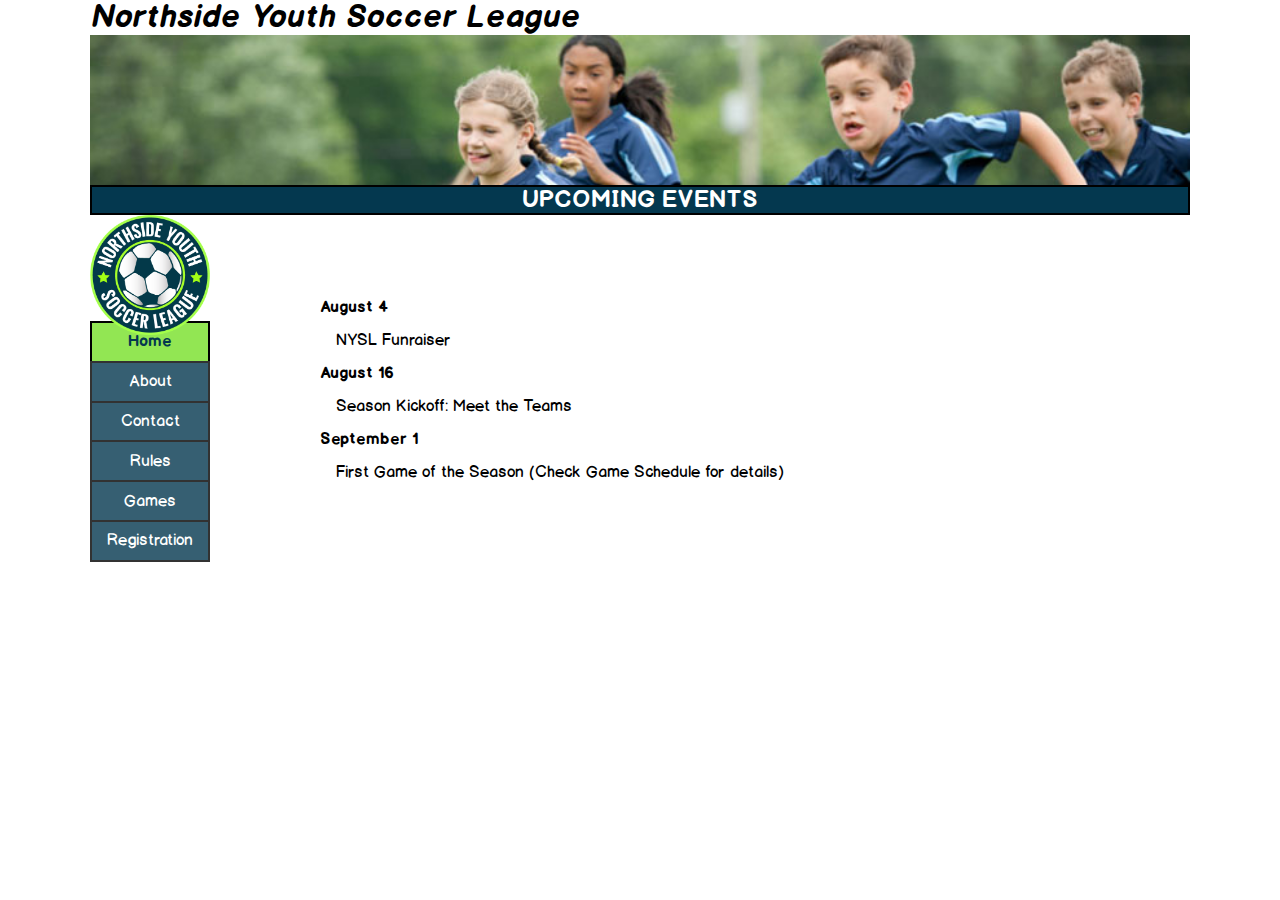
==== index.html @ 227498a9 "Intial commit" ====
<!DOCTYPE html>
<html lang="en">
  <head>
    <meta charset="utf-8">
    <title>Home</title>
    <!-- <link rel="stylesheet" href="styles/nysl_1.css"> -->
    <!-- <link rel="stylesheet" href="styles/nysl_2.css"> -->
    <!-- <link rel="stylesheet" href="styles/nysl_3.css"> -->
    <link rel="stylesheet" href="styles/nysl_mb.css">
  </head>
  <body>
    <div class="page-container">
        <img class="nysl_logo" src="assets/nysl_logo.png" alt="NYSL Logo">
        <div class="main-header ">
            <h1>Northside Youth Soccer League</h1>
            <nav>
                <ul>
                    <li><a class="current" href="index.html">Home</a></li>
                    <li><a href="about.html">About</a></li>
                    <li><a href="contact.html">Contact</a></li>
                    <!-- Comment out menu options below this when using the original 3 designs -->
                    <li><a href="rules.html">Rules</a></li>
                    <li><a href="game_info.html">Games</a></li>
                    <li><a href="registration.html">Registration</a></li>
                </ul>
            </nav>
        </div>
        <img class="content-img" src="assets/soccer_image1.jpeg" alt="Boy kicking football">   
        <div class="events-container main-container">
            <h2>Upcoming Events</h2>
            <div class="content-container">
                    <p>August 4</p>
                    <p>NYSL Funraiser</p>
                    <p>August 16</p>
                    <p>Season Kickoff: Meet the Teams</p>
                    <p>September 1</p>
                    <p>First Game of the Season (Check Game Schedule for details)
                    </p>
            </div>
        </div>
    </div>
    </body>
</html>
---- styles/nysl_mb.css ----
@font-face {
    font-family: 'Balsamiq Sans';
    src: url('webfonts/balsamiqsansregular.eot');
    src: url('webfonts/balsamiqsansregular.eot?#iefix') format('embedded-opentype'),
         url('webfonts/balsamiqsansregular.woff2') format('woff2'),
         url('webfonts/balsamiqsansregular.woff') format('woff'),
         url('webfonts/balsamiqsansregular.ttf') format('truetype'),
         url('webfonts/balsamiqsansregular.svg#balsamiq_sansregular') format('svg');
    font-weight: normal;
    font-style: normal;
}

@font-face {
    font-family: 'Balsamiq Sans';
    src: url('webfonts/balsamiqsansitalic.eot');
    src: url('webfonts/balsamiqsansitalic.eot?#iefix') format('embedded-opentype'),
         url('webfonts/balsamiqsansitalic.woff2') format('woff2'),
         url('webfonts/balsamiqsansitalic.woff') format('woff'),
         url('webfonts/balsamiqsansitalic.ttf') format('truetype'),
         url('webfonts/balsamiqsansitalic.svg#balsamiq_sansitalic') format('svg');
    font-weight: normal;
    font-style: italic;
}

@font-face {
    font-family: 'Balsamiq Sans';
    src: url('webfonts/balsamiqsansbold.eot');
    src: url('webfonts/balsamiqsansbold.eot?#iefix') format('embedded-opentype'),
         url('webfonts/balsamiqsansbold.woff2') format('woff2'),
         url('webfonts/balsamiqsansbold.woff') format('woff'),
         url('webfonts/balsamiqsansbold.ttf') format('truetype'),
         url('webfonts/balsamiqsansbold.svg#balsamiq_sansbold') format('svg');
    font-weight: bold;
    font-style: normal;
}

@font-face {
    font-family: 'Balsamiq Sans';
    src: url('webfonts/balsamiqsansbolditalic.eot');
    src: url('webfonts/balsamiqsansbolditalic.eot?#iefix') format('embedded-opentype'),
         url('webfonts/balsamiqsansbolditalic.woff2') format('woff2'),
         url('webfonts/balsamiqsansbolditalic.woff') format('woff'),
         url('webfonts/balsamiqsansbolditalic.ttf') format('truetype'),
         url('webfonts/balsamiqsansbolditalic.svg#balsamiq_sansbold_italic') format('svg');
    font-weight: bold;
    font-style: italic;
}


body {
    margin: 0;
    font-family:  'Balsamiq Sans', roboto, 'Segoe UI', Tahoma, sans-serif;
}
/* ----- CONTAINERS ----- */
.page-container {
    display: grid;
    width: 1100px;
    margin:0 auto;
    grid-template-columns: 150px 650px;
    grid-template-rows: auto auto;
    box-sizing: border-box;
    /* column-gap: 3em;
    row-gap: 3em; */
}
.main-header{
    grid-column-start: 1;
    grid-column-end: span col2-end;
    grid-row-start: 1;
    /* grid-row-end: last-line; */
}
.main-container {
    grid-column-start: 2;
    grid-column-end: span col2-end;
    grid-row-start: 2;
}

/* --------- * --------- */
/* ------------- HEADER ------------ */
h1 {
    display: block;
    margin:0; 
    font-style: italic;
}
h1:after {
    content: '';
    display: block;
    position: relative;
    height: 150px;
    width: 100%;
    background-image: url('../assets/design2_image1.jpg');
    background-size: cover;
    z-index: 0;
}
nav {
    position: absolute;
    margin:0;
    margin-top: 120px;
    margin-left: 0;
    text-align: center;
    text-overflow: clip;
}
nav ul {
    display: flex;
    padding: 0;
    flex-direction: column;
    width: 120px;
}
nav ul li {
    text-decoration: none;
    list-style: none;
    color: white;
    /* vertical-align: middle;s */
}
nav a { 
    text-decoration: none;
    display: block;
    background-color: rgb(4,56,79);
    border-top: 2px solid black;
    border-left: 2px solid black;
    border-right: 2px solid black;
    /* border-radius: 25px; */
    padding:0.65em;
    transition: .3s;
    opacity: .8;
    color: white;
}
 nav ul li:last-child  a{
    border-bottom: 2px solid black;
}

nav a:visited{
    color: white;
}
nav a.current{
    font-weight: bold;
    background-color: rgb(146, 230, 83);
    opacity: 1;
    color: rgb(4,56,79);
}
nav a:hover{
    opacity: 1;
}
.nysl_logo {
    display: block;
    position: absolute;
    margin-left:0;
    /* margin-top:250px;  */
    margin-top:215px;
    z-index: 100;
    height: 120px;
    width: 120px;
    object-fit: cover;
    /* background-image: linear-gradient(rgba(4,56,79,1), rgba(4,56,79,0.8)); */
/* POSSIBLE GRADIENT*/
}
.nysl_logo:before {
    content: '';
    background-color: rgb(4,56,79);
    height: 120px;
    width: 120px;
    position: absolute;

}
/* --------- * --------- */
/* ------------- GBLOBAL ------------ */
img {
    height: 120px;
    width: 120px;
    object-fit: cover;
}
h2:first-of-type {
    display: block;
    margin-top:0;
    margin-left:-150px;
    text-align: center;
    border: 2px solid black;
    color: white;
    background-color: rgb(4,56,79);
    text-transform: uppercase;
}
.flex {
    display: flex;
}
.row-wrap {
    flex-flow: row wrap;
}
.center{
    justify-content: center;
}
form, input, label{
    display: block;
    width: 100%;
    padding: .65em;
}
fieldset {
    padding: 0;
    border: 0;
}
button[type="submit"]{
    text-decoration: none;
    display: block;
    background-color: rgb(4,56,79);
    border: 2px solid black;
    font-size: 1.2em; 
    padding:1em;
    transition: .3s;
    opacity: .8;
    color: white;
}
button[type="submit"]:hover{
    opacity: 1;
    cursor: pointer;
}
button[type="reset"]{
    text-decoration: none;
    display: block;
    background-color: rgb(116, 0, 0);
    border: 2px solid black;
    font-size: 1em; 
    padding:.5em;
    transition: .3s;
    opacity: .8;
    color: white;

}
button[type="reset"]:hover{
    opacity: 1;
    cursor: pointer;
}
.strong > *{
    font-weight: normal;
}
.strong {
    font-weight: bold;
}
/* ------------- INDEX ------------ */
.content-img{
    display: none;
}
.events-container p{
    margin-left: 2em;
}
.events-container p:nth-child(odd){
    font-weight: bold;
}
.events-container p:nth-child(even){
    margin-left: 3em;
}
.content-container{
    padding: 3em;
}

/* ------------- RULES ------------ */
h4 {
    display: inline;
}
ol.ol-letter {
    list-style-type: lower-alpha;
}
ol.remove-style, ul.remove-style, li.remove-style {
    list-style: none;
}
/* ------------- GAMES ------------ */
.games-container p span {
    font-weight: bold;
}
.month-schedule {
    margin:0 auto;
    width:100%;
    text-align: center;
    /* display: block; */
}
.month-schedule th:nth-child(1n) {
    width: 20%;
}
.month-schedule:nth-child(2n){
    margin: 2em auto;
}
/* This was the asked for styling:
.month-schedule tr:first-of-type{
    text-decoration: underline;
} */
.month-schedule:nth-of-type(odd){
    margin-top: 3em;
}
 .month-schedule th {
    border: 1px solid black;
}
.month-schedule tr{
    height: 2em;
    transition: .3s;
}
.month-schedule tr:nth-child(even){
    background-color: rgba(4,56,79, .8);
    color: white;
}
.month-schedule tr:nth-child(even):hover{
    background-color: rgba(4,56,79, 1);
}
.month-schedule tr:nth-child(2n+3){
    background-color: rgba(221, 221, 221, 0.8);
} 
.month-schedule tr:nth-child(2n+3):hover{
    background-color: rgba(221, 221, 221, 1);
} 
.addresses {
    width: 100%;
}
.addresses th{
    text-align: left;
}
.addresses td {
    width: 50%;
}
tr.address-location{
     padding:.6em;
    margin:1em;
    display: flex;
    cursor: pointer;
}
tr.address-location.active {
    border: 2px solid black;
}
/* tr.address-location td {
    margin-right: 1em;
} */
.worlds-apart{
    display: flex;
    justify-content: space-between;
    width: 100%;
}
.games-container iframe {
    width: 100%;
    height: 400px;
    border:0;
}
/* ------------- REGISTRATION FORM ------------ */
.regristration-container{
    max-width: 100vw;
}

input[type="radio"] {
    height: 1.1em;
    width: 1.1em;
}
input[type="checkbox"] {
    /* Possibly consider styling checkboxes later*/
    /* -webkit-appearance: none; 
	background-color:white;
	border: 1px solid black;
	box-shadow: 0 1px 2px rgba(0,0,0,0.05), inset 0px -15px 10px -12px rgba(0,0,0,0.05);
	display: inline-block;
    position: relative; */
    height: 1.1em;
    width: 1.1em;
}
form.registration-form label {
    padding-left: 0;
}
.horizontal-fieldset{
    display: flex;
    flex-flow: row;
}
.horizontal-fieldset label {
    display: flex;
    flex-flow: row wrap;
}
.horizontal-fieldset ul {
    display: flex;
    flex-wrap: wrap;
    width: 100%;
    justify-content: space-evenly;
}
.horizontal-fieldset ul label {
    display: flex;
    flex-flow: row nowrap;
    justify-content: flex-start;
}
.horizontal-fieldset ul li span{
    min-width: 80px;
}
.horizontal-fieldset input {
    flex-shrink: 1;
}
fieldset ul {
    list-style: none;
}
.school-choice-container{
    justify-content: space-evenly;
}
.school-choice {
    min-width: 250px;
    margin: 1em;
}
.sizes-list {
    display: flex;
    flex-flow: column wrap;
    max-height: 200px;
}
.button-container {
    display: flex;
    flex-flow: row nowrap;
    align-items: flex-end;
    justify-content: space-between;
}
/* ------------- MEDIA (SMALL) ------------ */
@media screen and (max-width: 1100px) {
    .page-container{
        width: 800px;
    }
}
@media screen and (max-width: 800px) {

    .page-container{
        display: block;
        width: 100vw;
    }
    .nysl_logo {
        display: flex;
        position: relative;
        margin: 0 auto;
    }
    h1 {
        display: block;
        width: 100%;
        text-align: center;
    }
    h1:after{
        background-position: 1000% 0%;
    }
    nav {
        position: relative;
        margin: 0;
        
    }
    nav ul{
        display: flex;
        flex-direction: row;
        align-items: stretch;
        width: 100%;
        
    }
    nav a{
        padding: 0.65em; /*KEEP AN EYE ON THIS*/ 
        height: 100%;
        box-sizing: border-box;
        border-bottom: 2px solid black;
    }
    nav ul, nav ul li, nav ul li:first-child, nav ul li:last-child {
        margin: 0;
    }
    nav ul li{
        flex: 1;
        vertical-align: middle;
    }
    nav ul a:first-child {
        border-right:0;
    }
    nav ul a:last-child {
        border-right:0;
    }
    /* .content-container *{
        margin-right: 3em;
        margin-left: 3em;
    } */
    
    h2:first-of-type {
        margin: 0;
        border-top: 0;
}

}
@media screen and (max-width: 500px){
    .content-container{
        padding: 1em;
    }
    nav {
        margin:0;
    }
    nav ul{
        flex-direction: column;
    }
    nav ul li a{
        padding:0.65em;
        border-bottom: 0;
    }
    .sizes-list {
        flex-flow: row wrap;
        max-height: 100%;
    }
}
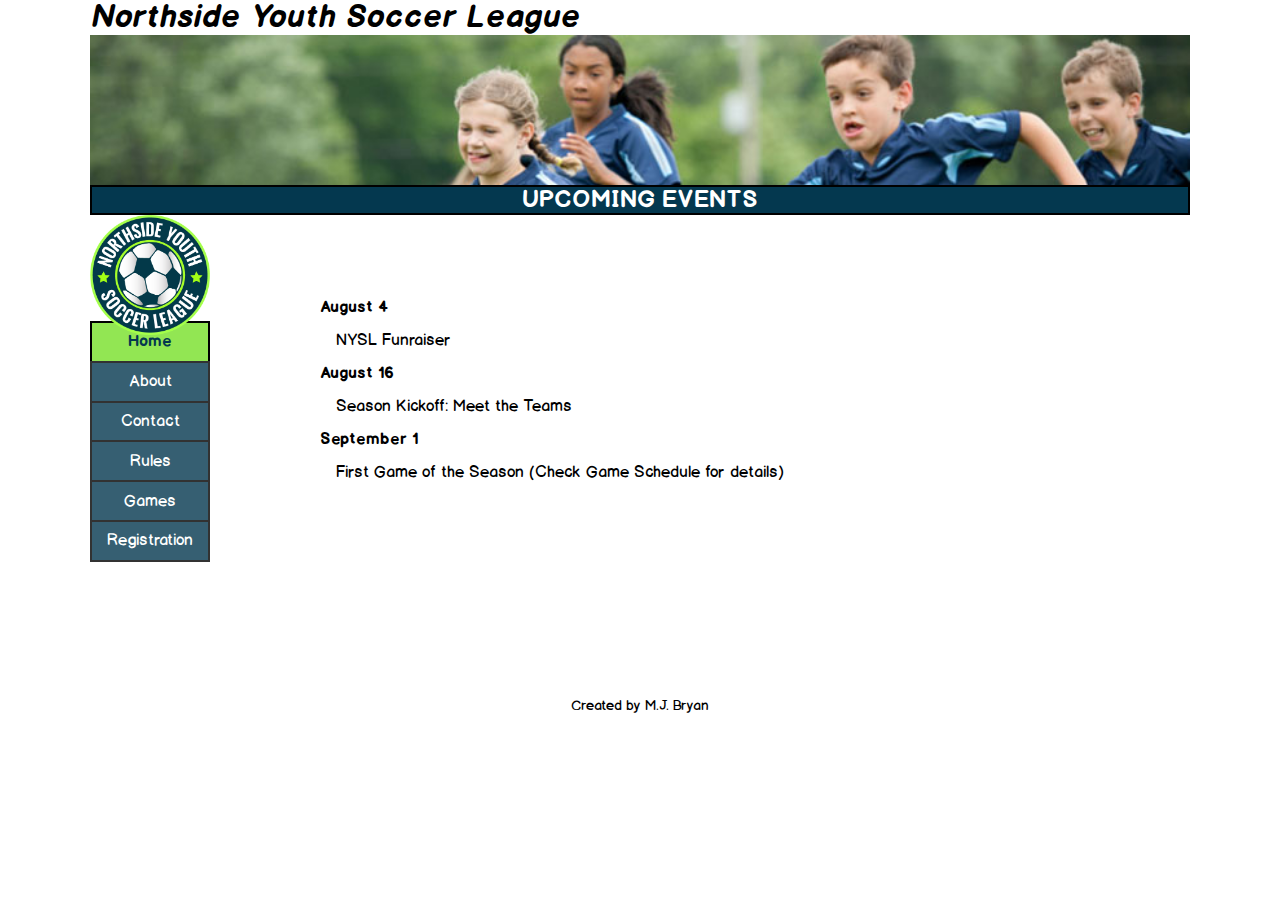
==== commit dd8a5957: "Footer and styles added + some corrections" ====
--- a/index.html
+++ b/index.html
@@ -3,9 +3,6 @@
   <head>
     <meta charset="utf-8">
     <title>Home</title>
-    <!-- <link rel="stylesheet" href="styles/nysl_1.css"> -->
-    <!-- <link rel="stylesheet" href="styles/nysl_2.css"> -->
-    <!-- <link rel="stylesheet" href="styles/nysl_3.css"> -->
     <link rel="stylesheet" href="styles/nysl_mb.css">
   </head>
   <body>
@@ -18,7 +15,6 @@
                     <li><a class="current" href="index.html">Home</a></li>
                     <li><a href="about.html">About</a></li>
                     <li><a href="contact.html">Contact</a></li>
-                    <!-- Comment out menu options below this when using the original 3 designs -->
                     <li><a href="rules.html">Rules</a></li>
                     <li><a href="game_info.html">Games</a></li>
                     <li><a href="registration.html">Registration</a></li>
@@ -38,6 +34,10 @@
                     </p>
             </div>
         </div>
+        <footer>
+            <p>Created by <a>M.J. Bryan</a></p>
+            <div class="fixed-scroller"><i class="fas fa-arrow-circle-up"></i></div>
+        </footer>
     </div>
     </body>
 </html>
--- a/styles/nysl_mb.css
+++ b/styles/nysl_mb.css
@@ -59,19 +59,17 @@
     grid-template-columns: 150px 650px;
     grid-template-rows: auto auto;
     box-sizing: border-box;
-    /* column-gap: 3em;
-    row-gap: 3em; */
 }
 .main-header{
     grid-column-start: 1;
     grid-column-end: span col2-end;
     grid-row-start: 1;
-    /* grid-row-end: last-line; */
 }
 .main-container {
     grid-column-start: 2;
     grid-column-end: span col2-end;
     grid-row-start: 2;
+    min-height: 500px;
 }
 
 /* --------- * --------- */
@@ -109,7 +107,6 @@
     text-decoration: none;
     list-style: none;
     color: white;
-    /* vertical-align: middle;s */
 }
 nav a { 
     text-decoration: none;
@@ -118,7 +115,6 @@
     border-top: 2px solid black;
     border-left: 2px solid black;
     border-right: 2px solid black;
-    /* border-radius: 25px; */
     padding:0.65em;
     transition: .3s;
     opacity: .8;
@@ -144,14 +140,11 @@
     display: block;
     position: absolute;
     margin-left:0;
-    /* margin-top:250px;  */
     margin-top:215px;
     z-index: 100;
     height: 120px;
     width: 120px;
     object-fit: cover;
-    /* background-image: linear-gradient(rgba(4,56,79,1), rgba(4,56,79,0.8)); */
-/* POSSIBLE GRADIENT*/
 }
 .nysl_logo:before {
     content: '';
@@ -162,7 +155,48 @@
 
 }
 /* --------- * --------- */
-/* ------------- GBLOBAL ------------ */
+/* ------------- FOOTER ------------ */
+footer {
+    display: flex;
+    grid-column: 1 / 4;
+    justify-content: center;
+    margin-bottom: 75px;
+}
+footer {
+    font-size:14px;
+}
+/* ------------- GLOBAL ------------ */
+.fixed-scroller{
+    display: none;
+    height: 0;
+    width: 0;
+    z-index: 0;
+}
+.fixed-scroller.active {
+    display: block;
+    position: fixed;
+    height: 50px;
+    width: 50px;
+    /* background-color: rgba(4,56,79, 1); */
+    z-index: 100;
+    right:50%;
+    margin-right: -525px;
+    bottom: 25px;
+    transition: .5s ease;
+    opacity: 0.3;
+    cursor: pointer;
+}
+.fixed-scroller.active i{
+    color: rgba(4,56,79, 1);
+    font-size: 50px;
+    line-height: 50px;
+}
+.fixed-scroller.active:hover{
+    opacity: 1;
+}
+button {
+    cursor: pointer;
+}
 img {
     height: 120px;
     width: 120px;
@@ -203,7 +237,8 @@
     border: 2px solid black;
     font-size: 1.2em; 
     padding:1em;
-    transition: .3s;
+    transition: background-color .3s;
+    transition: opacity .3s;
     opacity: .8;
     color: white;
 }
@@ -218,7 +253,8 @@
     border: 2px solid black;
     font-size: 1em; 
     padding:.5em;
-    transition: .3s;
+    transition: background-color .3s;
+    transition: opacity .3s;
     opacity: .8;
     color: white;
 
@@ -268,7 +304,6 @@
     margin:0 auto;
     width:100%;
     text-align: center;
-    /* display: block; */
 }
 .month-schedule th:nth-child(1n) {
     width: 20%;
@@ -276,10 +311,11 @@
 .month-schedule:nth-child(2n){
     margin: 2em auto;
 }
-/* This was the asked for styling:
+/* Note: This was the styling suggested
 .month-schedule tr:first-of-type{
     text-decoration: underline;
-} */
+} 
+However, styling that matches theme added below.*/
 .month-schedule:nth-of-type(odd){
     margin-top: 3em;
 }
@@ -321,9 +357,6 @@
 tr.address-location.active {
     border: 2px solid black;
 }
-/* tr.address-location td {
-    margin-right: 1em;
-} */
 .worlds-apart{
     display: flex;
     justify-content: space-between;
@@ -344,13 +377,6 @@
     width: 1.1em;
 }
 input[type="checkbox"] {
-    /* Possibly consider styling checkboxes later*/
-    /* -webkit-appearance: none; 
-	background-color:white;
-	border: 1px solid black;
-	box-shadow: 0 1px 2px rgba(0,0,0,0.05), inset 0px -15px 10px -12px rgba(0,0,0,0.05);
-	display: inline-block;
-    position: relative; */
     height: 1.1em;
     width: 1.1em;
 }
@@ -403,11 +429,19 @@
     align-items: flex-end;
     justify-content: space-between;
 }
-/* ------------- MEDIA (SMALL) ------------ */
+.button-container button:active{
+    -moz-box-shadow:    inset 0 0 0.2em #000000;
+   -webkit-box-shadow: inset 0 0 0.2em #000000;
+   box-shadow:         inset 0 0 0.2em #000000;
+}
+/* ------------- MEDIA QUERIES (SMALL) ------------ */
 @media screen and (max-width: 1100px) {
     .page-container{
         width: 800px;
     }
+    .fixed-scroller.active {
+        margin-right: -375px;
+    } 
 }
 @media screen and (max-width: 800px) {
 
@@ -441,7 +475,7 @@
         
     }
     nav a{
-        padding: 0.65em; /*KEEP AN EYE ON THIS*/ 
+        padding: 0.65em;
         height: 100%;
         box-sizing: border-box;
         border-bottom: 2px solid black;
@@ -458,17 +492,16 @@
     }
     nav ul a:last-child {
         border-right:0;
-    }
-    /* .content-container *{
-        margin-right: 3em;
-        margin-left: 3em;
-    } */
-    
+    } 
     h2:first-of-type {
         margin: 0;
         border-top: 0;
-}
-
+    }
+    .fixed-scroller.active {
+        margin-right: 0;
+        right: 25px;
+        bottom: 25px;
+    } 
 }
 @media screen and (max-width: 500px){
     .content-container{
@@ -488,4 +521,8 @@
         flex-flow: row wrap;
         max-height: 100%;
     }
+    .fixed-scroller.active{
+        bottom: 25px;
+        right: 25px;
+    }
 }